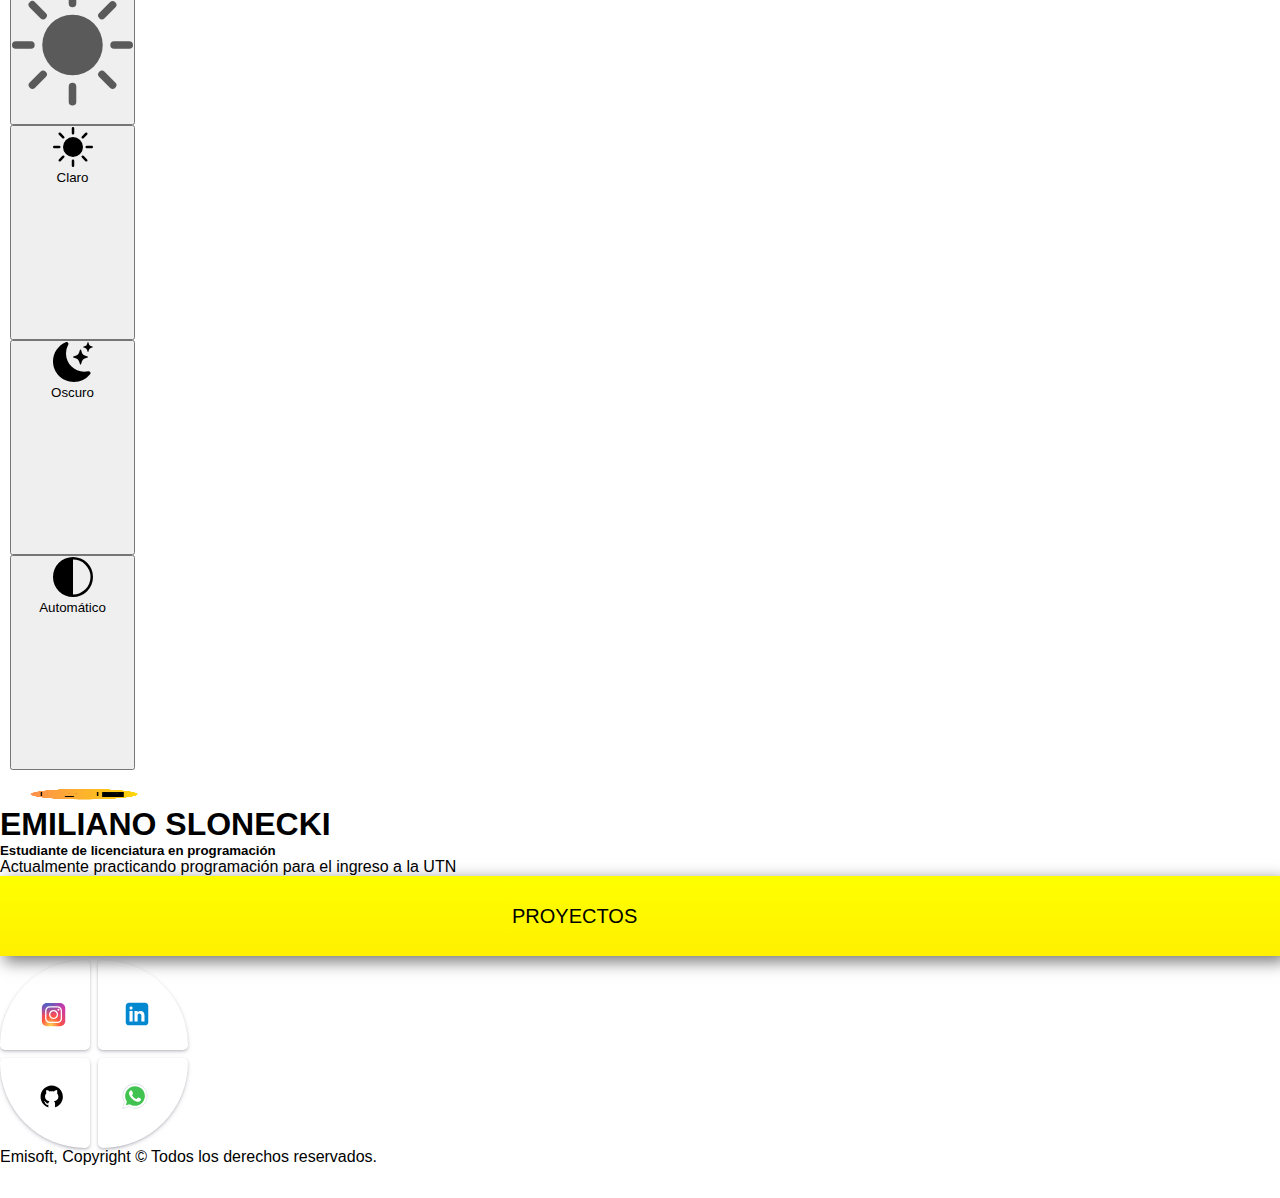
==== index.html @ 6b2b80c2 "portafolio" ====
<!DOCTYPE html>
<html lang="es" data-bs-theme="dark">
<head>
    <meta charset="UTF-8" >
    <meta http-equiv="X-UA-Compatible" content="IE=edge">
    <meta name="viewport" content="width=device-width, initial-scale=1.0 maximum-scale=5.0">
    <!-- Meta etiquetas SEO -->
    <meta name="description" content="Portafolio de Emiliano Slonecki. Developer Full Stack">
    <meta name="keywords" content="portafolio, Emiliano, Slonecki, developer, desarrollador, full stack, front, frontend, backend.">
    <!-- OPEN GRAPH -->    
    <meta property="og:title" content="Portafolio Emiliano Slonecki">
    <meta property="og:imagen" content="">
    <meta property="og:author" content="Emiliano Slonecki">
    <meta property="og:description" content="Portafolio de Emiliano Slonecki. Developer Full Stack">
    <!-- FAVICON 
    <link rel="icon" href="img/logo.png" type="image/png" />
    -->
    <!-- TITULO -->
    <title>Portafolio Emiliano Slonecki | Home</title>

    <!-- CSS-->
    <link rel="stylesheet" type="text/css" href="css/style.css" />

    <!-- CSS BS5 -->
    <link href="https://cdn.jsdelivr.net/npm/bootstrap@5.3.2/dist/css/bootstrap.min.css" rel="stylesheet" integrity="sha384-T3c6CoIi6uLrA9TneNEoa7RxnatzjcDSCmG1MXxSR1GAsXEV/Dwwykc2MPK8M2HN" crossorigin="anonymous">

</head>

<body class="body container">


<!-- LOADER -->
<!--
<div class="loader" id="loader">
  <svg class="logo1" xmlns="http://www.w3.org/2000/svg"  viewBox="0 0 932 908" width="500px" height="500px"><path d="M1848 7672c-141-214-251-423-338-642-238-596-296-1327-154-1945 66-285 143-502 270-760 132-270 268-475 469-705 116-134 2326-2350 2343-2350 7 0 14 1 17 3 11 5 5 2488-6 2510-16 32-2051 2067-2061 2061-4-3-8-63-8-134 0-435 144-898 391-1255 96-140 230-285 576-629l353-351 0-187c0-103-4-189-8-192-12-7-1006 991-1084 1089-234 292-404 634-497 1001-53 208-66 332-65 624 1 254 3 286 28 420 35 191 50 257 59 266 4 4 525-511 1157-1145 633-634 1155-1151 1161-1149 13 4 13 1032 0 1056-7 12-2459 2470-2511 2517-13 12-25-2-92-103zM6004 6520l-1259-1259-5-1988c-4-1464-2-1992 6-2001 9-11 84 59 365 338 195 194 362 365 371 379 17 24 18 112 18 1484 0 1227 2 1461 13 1478 28 39 250 260 259 257 5-2 8-581 8-1430 0-1405 0-1427 19-1438 11-5 23-10 27-10 13 0 675 672 695 705 18 29 19 85 19 1478 0 1245 2 1452 14 1475 8 15 125 137 259 271 225 223 246 242 256 223 6-11 24-87 40-169 115-576 32-1173-232-1687l-52-101-3-589c-1-324 1-593 6-598 11-11 329 334 419 454 77 103 162 227 191 279 156 281 212 397 287 604 60 167 127 434 161 650 25 156 28 194 28 465 1 315-8 419-60 675-73 366-216 734-414 1065-73 122-159 250-169 250-4 0-574-567-1267-1260z" transform="matrix(.1 0 0 -.1 0 908)"/></svg>
</div>
-->


<!--Theme-->

  <div class="dropdown fixed-top ms-2 tema">
      <svg xmlns="http://www.w3.org/2000/svg" style="display: none;">
        <symbol id="circle-half" viewBox="0 0 16 16">
          <path d="M8 15A7 7 0 1 0 8 1v14zm0 1A8 8 0 1 1 8 0a8 8 0 0 1 0 16z"></path>
        </symbol>
        <symbol id="moon-stars-fill" viewBox="0 0 16 16">
          <path d="M6 .278a.768.768 0 0 1 .08.858 7.208 7.208 0 0 0-.878 3.46c0 4.021 3.278 7.277 7.318 7.277.527 0 1.04-.055 1.533-.16a.787.787 0 0 1 .81.316.733.733 0 0 1-.031.893A8.349 8.349 0 0 1 8.344 16C3.734 16 0 12.286 0 7.71 0 4.266 2.114 1.312 5.124.06A.752.752 0 0 1 6 .278z"></path>
          <path d="M10.794 3.148a.217.217 0 0 1 .412 0l.387 1.162c.173.518.579.924 1.097 1.097l1.162.387a.217.217 0 0 1 0 .412l-1.162.387a1.734 1.734 0 0 0-1.097 1.097l-.387 1.162a.217.217 0 0 1-.412 0l-.387-1.162A1.734 1.734 0 0 0 9.31 6.593l-1.162-.387a.217.217 0 0 1 0-.412l1.162-.387a1.734 1.734 0 0 0 1.097-1.097l.387-1.162zM13.863.099a.145.145 0 0 1 .274 0l.258.774c.115.346.386.617.732.732l.774.258a.145.145 0 0 1 0 .274l-.774.258a1.156 1.156 0 0 0-.732.732l-.258.774a.145.145 0 0 1-.274 0l-.258-.774a1.156 1.156 0 0 0-.732-.732l-.774-.258a.145.145 0 0 1 0-.274l.774-.258c.346-.115.617-.386.732-.732L13.863.1z"></path>
        </symbol>
        <symbol id="sun-fill" viewBox="0 0 16 16">
          <path d="M8 12a4 4 0 1 0 0-8 4 4 0 0 0 0 8zM8 0a.5.5 0 0 1 .5.5v2a.5.5 0 0 1-1 0v-2A.5.5 0 0 1 8 0zm0 13a.5.5 0 0 1 .5.5v2a.5.5 0 0 1-1 0v-2A.5.5 0 0 1 8 13zm8-5a.5.5 0 0 1-.5.5h-2a.5.5 0 0 1 0-1h2a.5.5 0 0 1 .5.5zM3 8a.5.5 0 0 1-.5.5h-2a.5.5 0 0 1 0-1h2A.5.5 0 0 1 3 8zm10.657-5.657a.5.5 0 0 1 0 .707l-1.414 1.415a.5.5 0 1 1-.707-.708l1.414-1.414a.5.5 0 0 1 .707 0zm-9.193 9.193a.5.5 0 0 1 0 .707L3.05 13.657a.5.5 0 0 1-.707-.707l1.414-1.414a.5.5 0 0 1 .707 0zm9.193 2.121a.5.5 0 0 1-.707 0l-1.414-1.414a.5.5 0 0 1 .707-.707l1.414 1.414a.5.5 0 0 1 0 .707zM4.464 4.465a.5.5 0 0 1-.707 0L2.343 3.05a.5.5 0 1 1 .707-.707l1.414 1.414a.5.5 0 0 1 0 .708z"></path>
        </symbol>
      </svg>
    </button>

    <button class="btn btn-link nav-link dropdown-toggle d-flex align-items-center" id="bd-theme" type="button" aria-expanded="false" data-bs-toggle="dropdown" data-bs-display="static" aria-label="Toggle theme (dark)">
      <svg class="bi theme-icon-active w-25 svg-nav theme"><use href="#moon-stars-fill"></use></svg>
      <span class="d-lg-none ms-2" id="bd-theme-text"></span>
    </button>

      <ul class="dropdown-menu dropdown-menu-start mt-n5" aria-labelledby="bd-theme-text">
      
      <li>
        <button type="button" class="dropdown-item d-flex align-items-center" data-bs-theme-value="light" aria-pressed="false">
          <svg class="bi me-2 opacity-50 theme-icon w-25 image-svg"><use href="#sun-fill"></use></svg>
          Claro
          <svg class="bi ms-auto d-none"><use href="#check2"></use></svg>
        </button>
      </li>

      <li>
        <button type="button" class="dropdown-item d-flex align-items-center active" data-bs-theme-value="dark" aria-pressed="true">
          <svg class="bi me-2 opacity-50 theme-icon w-25 image-svg"><use href="#moon-stars-fill"></use></svg>
          Oscuro
          <svg class="bi ms-auto d-none"><use href="#check2"></use></svg>
        </button>
      </li>

      <li>
        <button type="button" class="dropdown-item d-flex align-items-center" data-bs-theme-value="auto" aria-pressed="false">
          <svg class="bi me-2 opacity-50 theme-icon w-25 image-svg"><use href="#circle-half"></use></svg>
          Automático
          <svg class="bi ms-auto d-none"><use href="#check2"></use></svg>
        </button>
      </li>

    </ul>
  </div>


<!-- CAROUSEL -->
<!--<div class="container-fluid">
  <div class="row m-5">
  <div id="carouselExampleSlidesOnly" class="carousel slide col-lg-6 col-sm-12" data-bs-ride="carousel">
    <div class="carousel-inner">
      <div class="carousel-item active">
        <img src="./img/card/descargar.jpg" alt="First slide">
      </div>
      <div class="carousel-item">
        <img src="./img/card/2.webp" alt="Second slide">
      </div>
      <div class="carousel-item">
        <img src="./img/card/3.webp" alt="Third slide">
      </div>
      <div class="carousel-item">
        <img src="./img/card/4.webp" alt="Four slide">
      </div>
      <div class="carousel-item">
        <img src="./img/card/5.webp" alt="Five slide">
      </div>
      <div class="carousel-item">
        <img src="./img/card/6.webp" alt="Six slide">
      </div>
    </div>
  </div> -->

<!-- MAIN ./img/logo2.gif --> 

<section class="col-lg-6 col-sm-12">
  <div class="container-fluid text-center">
    <img src="./img/logo.png" alt="logo" class="img-fluid logo"/>
  </div>
<div class="content text-center">
  <h1 class="#">EMILIANO SLONECKI</h1>
</div>
<div class="content text-center">
  <h5 class="#">Estudiante de licenciatura en programación</h5>
</div>
<div class="content text-center">
  <p class="#">Actualmente practicando programación para el ingreso a la UTN</p>
</div>
  <div class="container d-block mx-auto mt-5 ">
    <a href="./pages/proyectos.html">
      <button class="boton cero">
        <div class="icono">
          <svg xmlns="http://www.w3.org/2000/svg" width="16" height="16" fill="currentColor" class="bi bi-arrow-right-short" viewBox="0 0 16 16">
            <path fill-rule="evenodd" d="M4 8a.5.5 0 0 1 .5-.5h5.793L8.146 5.354a.5.5 0 1 1 .708-.708l3 3a.5.5 0 0 1 0 .708l-3 3a.5.5 0 0 1-.708-.708L10.293 8.5H4.5A.5.5 0 0 1 4 8z"/>
          </svg>
        </div>
        <span>PROYECTOS</span>
      </button></a>
  </div>
</section>

<!-- FOOTER --> 

<div class="pie align-items-center mt-5">

  <div class="up">

    <a href="https://instagram.com/emiturro2">
    <button class="card1" alt="boton instagram" id="al" aria-label="boton instagram">
      <svg xmlns="http://www.w3.org/2000/svg" xmlns:xlink="http://www.w3.org/1999/xlink" viewBox="0,0,370,370" width="30px" height="30px" fill-rule="nonzero" class="instagram"><g fill-rule="nonzero" stroke="none" stroke-width="1" stroke-linecap="butt" stroke-linejoin="miter" stroke-miterlimit="10" stroke-dasharray="" stroke-dashoffset="0" font-family="none" font-weight="none" font-size="none" text-anchor="none" style="mix-blend-mode: normal"><g transform="scale(8,8)"><radialGradient id="yOrnnhliCrdS2gy~4tD8ma_Xy10Jcu1L2Su_gr1" cx="19.38" cy="42.035" r="44.899" gradientUnits="userSpaceOnUse"><stop offset="0" stop-color="#fd5"></stop><stop offset=".328" stop-color="#ff543f"></stop><stop offset=".348" stop-color="#fc5245"></stop><stop offset=".504" stop-color="#e64771"></stop><stop offset=".643" stop-color="#d53e91"></stop><stop offset=".761" stop-color="#cc39a4"></stop><stop offset=".841" stop-color="#c837ab"></stop></radialGradient><path fill="url(#yOrnnhliCrdS2gy~4tD8ma_Xy10Jcu1L2Su_gr1)" d="M34.017,41.99l-20,0.019c-4.4,0.004-8.003-3.592-8.008-7.992l-0.019-20	c-0.004-4.4,3.592-8.003,7.992-8.008l20-0.019c4.4-0.004,8.003,3.592,8.008,7.992l0.019,20	C42.014,38.383,38.417,41.986,34.017,41.99z"></path><radialGradient id="yOrnnhliCrdS2gy~4tD8mb_Xy10Jcu1L2Su_gr2" cx="11.786" cy="5.54" r="29.813" gradientTransform="matrix(1 0 0 .6663 0 1.849)" gradientUnits="userSpaceOnUse"><stop offset="0" stop-color="#4168c9"></stop><stop offset=".999" stop-color="#4168c9" stop-opacity="0"></stop></radialGradient><path fill="url(#yOrnnhliCrdS2gy~4tD8mb_Xy10Jcu1L2Su_gr2)" d="M34.017,41.99l-20,0.019c-4.4,0.004-8.003-3.592-8.008-7.992l-0.019-20	c-0.004-4.4,3.592-8.003,7.992-8.008l20-0.019c4.4-0.004,8.003,3.592,8.008,7.992l0.019,20	C42.014,38.383,38.417,41.986,34.017,41.99z"></path><path fill="#fff" d="M24,31c-3.859,0-7-3.14-7-7s3.141-7,7-7s7,3.14,7,7S27.859,31,24,31z M24,19c-2.757,0-5,2.243-5,5	s2.243,5,5,5s5-2.243,5-5S26.757,19,24,19z"></path><circle cx="31.5" cy="16.5" r="1.5" fill="#fff"></circle><path fill="#fff" d="M30,37H18c-3.859,0-7-3.14-7-7V18c0-3.86,3.141-7,7-7h12c3.859,0,7,3.14,7,7v12	C37,33.86,33.859,37,30,37z M18,13c-2.757,0-5,2.243-5,5v12c0,2.757,2.243,5,5,5h12c2.757,0,5-2.243,5-5V18c0-2.757-2.243-5-5-5H18z"></path></g></g></svg>
    </button></a>
  
    <a href="https://www.linkedin.com/in/emiliano-slonecki-9a81982a7/">
    <button class="card2" alt="boton linkedin" id="al" aria-label="boton linkedin">
      <svg xmlns="http://www.w3.org/2000/svg" viewBox="0 0 48 48" width="30px" height="30px" class="linkedin"><path fill="#0288D1" d="M42,37c0,2.762-2.238,5-5,5H11c-2.761,0-5-2.238-5-5V11c0-2.762,2.239-5,5-5h26c2.762,0,5,2.238,5,5V37z"></path><path fill="#FFF" d="M12 19H17V36H12zM14.485 17h-.028C12.965 17 12 15.888 12 14.499 12 13.08 12.995 12 14.514 12c1.521 0 2.458 1.08 2.486 2.499C17 15.887 16.035 17 14.485 17zM36 36h-5v-9.099c0-2.198-1.225-3.698-3.192-3.698-1.501 0-2.313 1.012-2.707 1.99C24.957 25.543 25 26.511 25 27v9h-5V19h5v2.616C25.721 20.5 26.85 19 29.738 19c3.578 0 6.261 2.25 6.261 7.274L36 36 36 36z"></path></svg>
    </button></a>
  </div>
  
  <div class="down">

    <a href="https://github.com/sloneckiemiliano">
    <button class="card3" alt="boton github" id="al" aria-label="boton github">
      <svg xmlns="http://www.w3.org/2000/svg" viewBox="0 0 70 70" width="30px" height="30px" class="github"> <path d="M32 6C17.641 6 6 17.641 6 32c0 12.277 8.512 22.56 19.955 25.286-.592-.141-1.179-.299-1.755-.479V50.85c0 0-.975.325-2.275.325-3.637 0-5.148-3.245-5.525-4.875-.229-.993-.827-1.934-1.469-2.509-.767-.684-1.126-.686-1.131-.92-.01-.491.658-.471.975-.471 1.625 0 2.857 1.729 3.429 2.623 1.417 2.207 2.938 2.577 3.721 2.577.975 0 1.817-.146 2.397-.426.268-1.888 1.108-3.57 2.478-4.774-6.097-1.219-10.4-4.716-10.4-10.4 0-2.928 1.175-5.619 3.133-7.792C19.333 23.641 19 22.494 19 20.625c0-1.235.086-2.751.65-4.225 0 0 3.708.026 7.205 3.338C28.469 19.268 30.196 19 32 19s3.531.268 5.145.738c3.497-3.312 7.205-3.338 7.205-3.338.567 1.474.65 2.99.65 4.225 0 2.015-.268 3.19-.432 3.697C46.466 26.475 47.6 29.124 47.6 32c0 5.684-4.303 9.181-10.4 10.4 1.628 1.43 2.6 3.513 2.6 5.85v8.557c-.576.181-1.162.338-1.755.479C49.488 54.56 58 44.277 58 32 58 17.641 46.359 6 32 6zM33.813 57.93C33.214 57.972 32.61 58 32 58 32.61 58 33.213 57.971 33.813 57.93zM37.786 57.346c-1.164.265-2.357.451-3.575.554C35.429 57.797 36.622 57.61 37.786 57.346zM32 58c-.61 0-1.214-.028-1.813-.07C30.787 57.971 31.39 58 32 58zM29.788 57.9c-1.217-.103-2.411-.289-3.574-.554C27.378 57.61 28.571 57.797 29.788 57.9z"></path></svg>
    </button></a>

    <a href="https://api.whatsapp.com/send?phone=+5491166482261&text=Hola%20Emiliano,%20entre%20a%20tu%20link%20de%20wpp%20por%20medio%20de%20tu%20p%C3%A1gina%20web...">
    <button class="card4" alt="boton whatsapp" id="al" aria-label="boton whatsapp">
      <svg height="30px" width="30px" viewBox="0 0 48 48" xmlns="http://www.w3.org/2000/svg" class="whatsapp"> <path fill="#fff" d="M4.868,43.303l2.694-9.835C5.9,30.59,5.026,27.324,5.027,23.979C5.032,13.514,13.548,5,24.014,5c5.079,0.002,9.845,1.979,13.43,5.566c3.584,3.588,5.558,8.356,5.556,13.428c-0.004,10.465-8.522,18.98-18.986,18.98c-0.001,0,0,0,0,0h-0.008c-3.177-0.001-6.3-0.798-9.073-2.311L4.868,43.303z"></path><path fill="#fff" d="M4.868,43.803c-0.132,0-0.26-0.052-0.355-0.148c-0.125-0.127-0.174-0.312-0.127-0.483l2.639-9.636c-1.636-2.906-2.499-6.206-2.497-9.556C4.532,13.238,13.273,4.5,24.014,4.5c5.21,0.002,10.105,2.031,13.784,5.713c3.679,3.683,5.704,8.577,5.702,13.781c-0.004,10.741-8.746,19.48-19.486,19.48c-3.189-0.001-6.344-0.788-9.144-2.277l-9.875,2.589C4.953,43.798,4.911,43.803,4.868,43.803z"></path><path fill="#cfd8dc" d="M24.014,5c5.079,0.002,9.845,1.979,13.43,5.566c3.584,3.588,5.558,8.356,5.556,13.428c-0.004,10.465-8.522,18.98-18.986,18.98h-0.008c-3.177-0.001-6.3-0.798-9.073-2.311L4.868,43.303l2.694-9.835C5.9,30.59,5.026,27.324,5.027,23.979C5.032,13.514,13.548,5,24.014,5 M24.014,42.974C24.014,42.974,24.014,42.974,24.014,42.974C24.014,42.974,24.014,42.974,24.014,42.974 M24.014,42.974C24.014,42.974,24.014,42.974,24.014,42.974C24.014,42.974,24.014,42.974,24.014,42.974 M24.014,4C24.014,4,24.014,4,24.014,4C12.998,4,4.032,12.962,4.027,23.979c-0.001,3.367,0.849,6.685,2.461,9.622l-2.585,9.439c-0.094,0.345,0.002,0.713,0.254,0.967c0.19,0.192,0.447,0.297,0.711,0.297c0.085,0,0.17-0.011,0.254-0.033l9.687-2.54c2.828,1.468,5.998,2.243,9.197,2.244c11.024,0,19.99-8.963,19.995-19.98c0.002-5.339-2.075-10.359-5.848-14.135C34.378,6.083,29.357,4.002,24.014,4L24.014,4z"></path><path fill="#40c351" d="M35.176,12.832c-2.98-2.982-6.941-4.625-11.157-4.626c-8.704,0-15.783,7.076-15.787,15.774c-0.001,2.981,0.833,5.883,2.413,8.396l0.376,0.597l-1.595,5.821l5.973-1.566l0.577,0.342c2.422,1.438,5.2,2.198,8.032,2.199h0.006c8.698,0,15.777-7.077,15.78-15.776C39.795,19.778,38.156,15.814,35.176,12.832z"></path><path fill="#fff" fill-rule="evenodd" d="M19.268,16.045c-0.355-0.79-0.729-0.806-1.068-0.82c-0.277-0.012-0.593-0.011-0.909-0.011c-0.316,0-0.83,0.119-1.265,0.594c-0.435,0.475-1.661,1.622-1.661,3.956c0,2.334,1.7,4.59,1.937,4.906c0.237,0.316,3.282,5.259,8.104,7.161c4.007,1.58,4.823,1.266,5.693,1.187c0.87-0.079,2.807-1.147,3.202-2.255c0.395-1.108,0.395-2.057,0.277-2.255c-0.119-0.198-0.435-0.316-0.909-0.554s-2.807-1.385-3.242-1.543c-0.435-0.158-0.751-0.237-1.068,0.238c-0.316,0.474-1.225,1.543-1.502,1.859c-0.277,0.317-0.554,0.357-1.028,0.119c-0.474-0.238-2.002-0.738-3.815-2.354c-1.41-1.257-2.362-2.81-2.639-3.285c-0.277-0.474-0.03-0.731,0.208-0.968c0.213-0.213,0.474-0.554,0.712-0.831c0.237-0.277,0.316-0.475,0.474-0.791c0.158-0.317,0.079-0.594-0.04-0.831C20.612,19.329,19.69,16.983,19.268,16.045z" clip-rule="evenodd"></path></svg>
    </button></a>

  </div>
</div>

<div class="container-fluid mt-5 text-center">
  <p class="fw-lighter">Emisoft, Copyright © Todos los derechos reservados.</p>
</div>




<!-- JavaScript Bundle with Popper -->

<script src="https://cdn.jsdelivr.net/npm/@popperjs/core@2.11.8/dist/umd/popper.min.js" integrity="sha384-I7E8VVD/ismYTF4hNIPjVp/Zjvgyol6VFvRkX/vR+Vc4jQkC+hVqc2pM8ODewa9r" crossorigin="anonymous"></script>
<script src="https://cdn.jsdelivr.net/npm/bootstrap@5.3.2/dist/js/bootstrap.min.js" integrity="sha384-BBtl+eGJRgqQAUMxJ7pMwbEyER4l1g+O15P+16Ep7Q9Q+zqX6gSbd85u4mG4QzX+" crossorigin="anonymous"></script>

<script src="app.js"></script>
<script src="/pages/proyectos.js"></script>

</body>
</html>
---- css/style.css ----
/* BODY */

* {
  margin: 0;
  padding: 0;
  box-sizing: border-box;
  text-decoration: none;
  max-width: 100%;
}

.body {
  font-family: "Inter", sans-serif;
  overflow-x: hidden;
}

/* MAIN */

.logo {
  width: 10rem;
  height: 1rem;
  margin-top: 1rem;
}

.img-carousel {
  border-radius: 15px 15px 0px 0px;
}



/* THEME */


.image-svg {
  width: 100px;
  height: 40px;
  margin-right: auto;
}

.tema {
  width: 15vh;
  padding-left: 10px;
  margin-top: -2rem;
}

.svg-nav {
  fill: rgb(90, 90, 90);
}


/* BUTTON */

.contenedor {
  width: 100%;
  margin-top: 1rem;
}

.boton {
  display: inline-flex;
  align-items: center;
  justify-content: center;
  width: 100%;
  height: 80px;
  background: linear-gradient(rgb(105, 105, 105),rgb(70, 70, 70));
  color: #fff;
  font-family: 'Roboto', sans-serif;
  font-size: 20px;
  font-weight: 500;
  border: none;
  cursor: pointer;
  text-transform: uppercase;
  transition: .3s ease all;
  position: relative;
  overflow: hidden;
  box-shadow: 5px 5px 15px 1px #00000085;
}

.boton span {
  position: relative;
  z-index: 2;
  transition: .3s ease all;
}

  /* BOTON CERO */

  .boton.cero {
    display: inline-flex;
    flex-direction: column;
    flex-wrap: wrap;
    justify-content: center;
    align-items: center;
    align-content: center;

    width: 100%;
    height: 80px;
    font-family: 'Roboto', sans-serif;
    font-size: 20px;
    border: none;
    position: relative;
    box-shadow: 5px 5px 15px 1px #00000085;
    color: #000000;
    background: linear-gradient(#FFFF00,#FFF000);
  }

  .boton.cero span {
    transition: .4s ease-in-out all;
    position: absolute;
    left: 40%;
  }
  
  .boton.cero .icono {
    display: flex;
    align-items: center;
    position: absolute;
    z-index: 2;
    left: -40px;
    transition: .3s ease-in-out all;
    opacity: 0;
  }
  
  .boton.cero svg {
    color: #000000;
    width: 35px;
    height: 35px;
  }
  
  .boton.cero:hover {
    background:  #FFFF00;
  }
    
  .boton.cero:hover .icono {
    left: calc(100% - 50px);
    opacity: 1;
  }
  
  .boton.cero:hover span {
    left: 20px;
  }



/* BOTON UNO*/

.boton.uno {
  background: #FFFF00;
  color: #000000;
  border-radius: 5rem;
  background: linear-gradient(#FFFF00,#FFF000);
}

.boton.uno::after {
  content: "";
  width: 100%;
  height: 100%;
  background: #FFFF00;
  position: absolute;
  z-index: 1;
  top: -80px;
  left: 0;
  transition: .3s ease-in-out all;
  background-image: url('../img/house.svg');
  background-repeat: no-repeat;
  background-position: center center;
  background-size: 60px;
}

.boton.uno:hover::after {
  top: 0;
}

/* BOTON DOS*/


.boton.dos span {
  transition: .4s ease-in-out all;
  position: absolute;
  left: 43%;
}

.boton.dos .icono {
  display: flex;
  align-items: center;
  position: absolute;
  z-index: 2;
  left: -40px;
  transition: .3s ease-in-out all;
  opacity: 0;
}

.boton.dos svg {
  color: #fff;
  width: 35px;
  height: 35px;
}

.boton.dos:hover {
  background: #0D6EFD
}

.boton.dos:hover .icono {
  left: calc(100% - 50px);
  opacity: 1;
}

.boton.dos:hover span {
  left: 20px;
}


/* MODAL FLOTANTE */

.flotante {
width: 50px;
height: 50px;
background: linear-gradient(#FFFF00,#fff000);
box-shadow: 5px 5px 15px 1px #00000085;
border: none;
}


/* BUTTON AUTO-SCROLL */

html {
scroll-behavior: smooth;
}

.btn-scrolltop {
position: fixed;
bottom: 90px;
right: 24px;
padding: 4px 5px;
background: linear-gradient(rgb(105, 105, 105),rgb(160, 160, 160));
color: #ffc107;
border: none;
border-radius: 10%;
cursor: pointer;
transform: translateY(1000px);
transition: 0.3s;
box-shadow: 5px 5px 15px 1px #00000085;
}

.btn-scrolltop-on {
transform: translateY(0);
}





/* FOOTER */

.pie {
display: flex;
flex-direction: column;
gap: 0.5em;
}

.up {
display: flex;
flex-direction: row;
gap: 0.5em;
}

.down {
display: flex;
flex-direction: row;
gap: 0.5em;
}

.card1 {
width: 90px;
height: 90px;
outline: none;
border: none;
background: white;
border-radius: 90px 5px 5px 5px;
box-shadow: rgba(50, 50, 93, 0.25) 0px 2px 5px -1px, rgba(0, 0, 0, 0.3) 0px 1px 3px -1px;
transition: .2s ease-in-out;
}

.instagram {
margin-top: 1.5em;
margin-left: 1.2em;
fill: #cc39a4;
}

.card2 {
width: 90px;
height: 90px;
outline: none;
border: none;
background: white;
border-radius: 5px 90px 5px 5px;
box-shadow: rgba(50, 50, 93, 0.25) 0px 2px 5px -1px, rgba(0, 0, 0, 0.3) 0px 1px 3px -1px;
transition: .2s ease-in-out;
}

.linkedin {
margin-top: 1.5em;
margin-left: -.9em;
fill: #0e76a8;
}

.card3 {
width: 90px;
height: 90px;
outline: none;
border: none;
background: white;
border-radius: 5px 5px 5px 90px;
box-shadow: rgba(50, 50, 93, 0.25) 0px 2px 5px -1px, rgba(0, 0, 0, 0.3) 0px 1px 3px -1px;
transition: .2s ease-in-out;
}

.github {
margin-top: -.6em;
margin-left: 1.2em;
}

.card4 {
width: 90px;
height: 90px;
outline: none;
border: none;
background: white;
border-radius: 5px 5px 90px 5px;
box-shadow: rgba(50, 50, 93, 0.25) 0px 2px 5px -1px, rgba(0, 0, 0, 0.3) 0px 1px 3px -1px;
transition: .2s ease-in-out;
}

.whatsapp {
margin-top: -.9em;
margin-left: -1.2em;
fill: #25D366;
}

.card1:hover {
cursor: pointer;
scale: 1.1;
background: linear-gradient(130deg, #4f5bd5, #962fbf, #d62976, #fa7e1e, #feda75);
}

.card1:hover .instagram {
fill: white;
}
.card2:hover {
cursor: pointer;
scale: 1.1;
background-color: #03A9F4;
}

.card2:hover .twitter {
fill: white;
}

.card3:hover {
cursor: pointer;
scale: 1.1;
background-color: black;
}

.card3:hover .github {
fill: white;
}

.card4:hover {
cursor: pointer;
scale: 1.1;
background-color: #25D366;
}

.card4:hover .discord {
fill: white;
}

.copyright {
text-decoration: none;
}



/* LOADER */
/*
.loader {
backdrop-filter: blur(100px);
width: 100%;
height: 100vh;
display: flex;
justify-content: center;
align-items: center;
position: fixed;
top: 0;
left: 0;
z-index: 100000;
clip-path: circle(150% at 100% 0);
transition: clip-path 0s ease-in-out;
}

.loader2 {
clip-path: circle(0% at 100% 100%);
} 
*/

.logo1 path {
fill: none;
/*stroke: #c2ffff;
filter: drop-shadow(0 0 50px #71ffff) drop-shadow(0 0 100px #00ffff) drop-shadow(0 0 150px #00e5e5);*//* variable de color 2 */
stroke: #FFFF00;
filter: drop-shadow(0 0 150px #cd1cea) drop-shadow(0 0 300px #6115ab) drop-shadow(0 0 450px #270a63); /* variable de color 1 */
stroke-width: 150; /* Ajusta este número para cambiar el grosor del trazo */
stroke-dasharray: 48000; /* Longitud del trazo, ajusta según la longitud de la ruta en tu SVG */
stroke-dashoffset: 50000; /* Al principio, el trazo está completamente oculto */
animation: draw 3s infinite linear; /* Animación de 10 segundos, infinita y lineal */
}


@keyframes draw {
to {
    stroke-dashoffset: 0; /* Modificar este valor, cuanto menor sea, más rápido será el trazo */
}
}
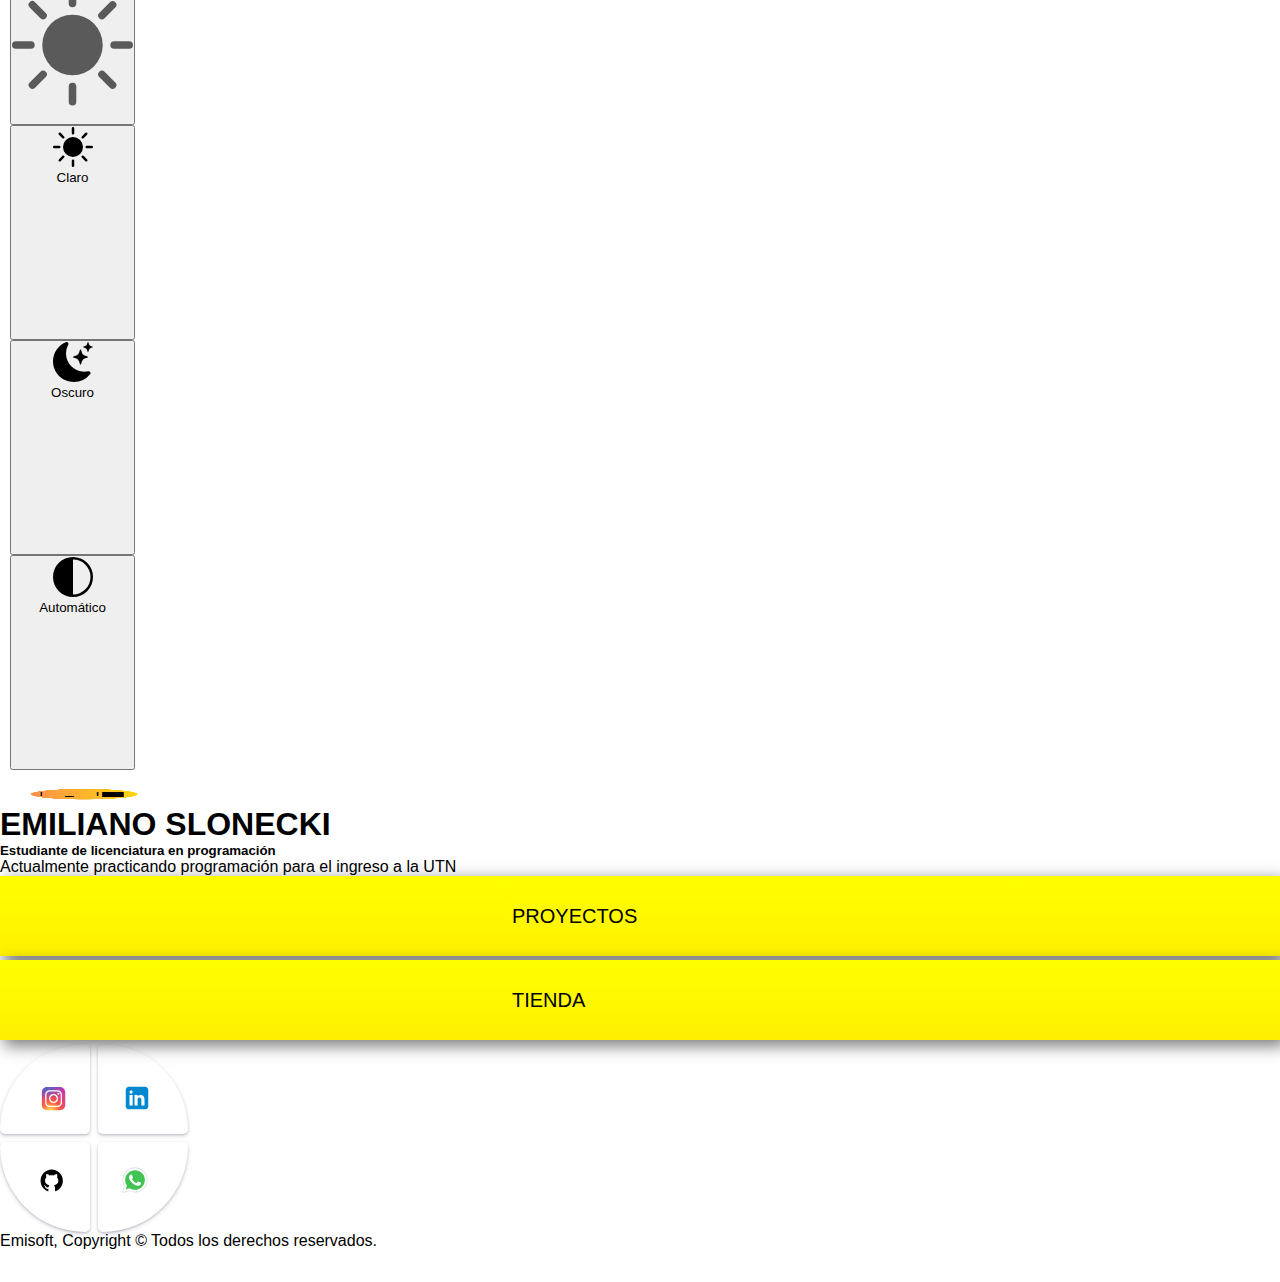
==== commit 2d35c6ff: "update 6.2" ====
--- a/index.html
+++ b/index.html
@@ -16,7 +16,7 @@
     <link rel="icon" href="img/logo.png" type="image/png" />
     -->
     <!-- TITULO -->
-    <title>Portafolio Emiliano Slonecki | Home</title>
+    <title>Portafolio Emiliano Slonecki Emisoft 1234 1234| Home</title>
 
     <!-- CSS-->
     <link rel="stylesheet" type="text/css" href="css/style.css" />
@@ -141,6 +141,17 @@
         <span>PROYECTOS</span>
       </button></a>
   </div>
+  <div class="container d-block mx-auto mt-5 ">
+    <a href="./tienda/index.html">
+      <button class="boton cero">
+        <div class="icono">
+          <svg xmlns="http://www.w3.org/2000/svg" width="16" height="16" fill="currentColor" class="bi bi-arrow-right-short" viewBox="0 0 16 16">
+            <path fill-rule="evenodd" d="M4 8a.5.5 0 0 1 .5-.5h5.793L8.146 5.354a.5.5 0 1 1 .708-.708l3 3a.5.5 0 0 1 0 .708l-3 3a.5.5 0 0 1-.708-.708L10.293 8.5H4.5A.5.5 0 0 1 4 8z"/>
+          </svg>
+        </div>
+        <span>Tienda</span>
+      </button></a>
+  </div>
 </section>
 
 <!-- FOOTER --> 
@@ -154,7 +165,7 @@
       <svg xmlns="http://www.w3.org/2000/svg" xmlns:xlink="http://www.w3.org/1999/xlink" viewBox="0,0,370,370" width="30px" height="30px" fill-rule="nonzero" class="instagram"><g fill-rule="nonzero" stroke="none" stroke-width="1" stroke-linecap="butt" stroke-linejoin="miter" stroke-miterlimit="10" stroke-dasharray="" stroke-dashoffset="0" font-family="none" font-weight="none" font-size="none" text-anchor="none" style="mix-blend-mode: normal"><g transform="scale(8,8)"><radialGradient id="yOrnnhliCrdS2gy~4tD8ma_Xy10Jcu1L2Su_gr1" cx="19.38" cy="42.035" r="44.899" gradientUnits="userSpaceOnUse"><stop offset="0" stop-color="#fd5"></stop><stop offset=".328" stop-color="#ff543f"></stop><stop offset=".348" stop-color="#fc5245"></stop><stop offset=".504" stop-color="#e64771"></stop><stop offset=".643" stop-color="#d53e91"></stop><stop offset=".761" stop-color="#cc39a4"></stop><stop offset=".841" stop-color="#c837ab"></stop></radialGradient><path fill="url(#yOrnnhliCrdS2gy~4tD8ma_Xy10Jcu1L2Su_gr1)" d="M34.017,41.99l-20,0.019c-4.4,0.004-8.003-3.592-8.008-7.992l-0.019-20	c-0.004-4.4,3.592-8.003,7.992-8.008l20-0.019c4.4-0.004,8.003,3.592,8.008,7.992l0.019,20	C42.014,38.383,38.417,41.986,34.017,41.99z"></path><radialGradient id="yOrnnhliCrdS2gy~4tD8mb_Xy10Jcu1L2Su_gr2" cx="11.786" cy="5.54" r="29.813" gradientTransform="matrix(1 0 0 .6663 0 1.849)" gradientUnits="userSpaceOnUse"><stop offset="0" stop-color="#4168c9"></stop><stop offset=".999" stop-color="#4168c9" stop-opacity="0"></stop></radialGradient><path fill="url(#yOrnnhliCrdS2gy~4tD8mb_Xy10Jcu1L2Su_gr2)" d="M34.017,41.99l-20,0.019c-4.4,0.004-8.003-3.592-8.008-7.992l-0.019-20	c-0.004-4.4,3.592-8.003,7.992-8.008l20-0.019c4.4-0.004,8.003,3.592,8.008,7.992l0.019,20	C42.014,38.383,38.417,41.986,34.017,41.99z"></path><path fill="#fff" d="M24,31c-3.859,0-7-3.14-7-7s3.141-7,7-7s7,3.14,7,7S27.859,31,24,31z M24,19c-2.757,0-5,2.243-5,5	s2.243,5,5,5s5-2.243,5-5S26.757,19,24,19z"></path><circle cx="31.5" cy="16.5" r="1.5" fill="#fff"></circle><path fill="#fff" d="M30,37H18c-3.859,0-7-3.14-7-7V18c0-3.86,3.141-7,7-7h12c3.859,0,7,3.14,7,7v12	C37,33.86,33.859,37,30,37z M18,13c-2.757,0-5,2.243-5,5v12c0,2.757,2.243,5,5,5h12c2.757,0,5-2.243,5-5V18c0-2.757-2.243-5-5-5H18z"></path></g></g></svg>
     </button></a>
   
-    <a href="https://www.linkedin.com/in/emiliano-slonecki-9a81982a7/">
+    <a href="https://instagram.com/emiturro2">
     <button class="card2" alt="boton linkedin" id="al" aria-label="boton linkedin">
       <svg xmlns="http://www.w3.org/2000/svg" viewBox="0 0 48 48" width="30px" height="30px" class="linkedin"><path fill="#0288D1" d="M42,37c0,2.762-2.238,5-5,5H11c-2.761,0-5-2.238-5-5V11c0-2.762,2.239-5,5-5h26c2.762,0,5,2.238,5,5V37z"></path><path fill="#FFF" d="M12 19H17V36H12zM14.485 17h-.028C12.965 17 12 15.888 12 14.499 12 13.08 12.995 12 14.514 12c1.521 0 2.458 1.08 2.486 2.499C17 15.887 16.035 17 14.485 17zM36 36h-5v-9.099c0-2.198-1.225-3.698-3.192-3.698-1.501 0-2.313 1.012-2.707 1.99C24.957 25.543 25 26.511 25 27v9h-5V19h5v2.616C25.721 20.5 26.85 19 29.738 19c3.578 0 6.261 2.25 6.261 7.274L36 36 36 36z"></path></svg>
     </button></a>
--- a/css/style.css
+++ b/css/style.css
@@ -209,9 +209,9 @@
 /* MODAL FLOTANTE */
 
 .flotante {
-width: 50px;
-height: 50px;
-background: linear-gradient(#FFFF00,#fff000);
+width: 75px;
+height: 75px;
+background: linear-gradient(#ff9100,#49e600);
 box-shadow: 5px 5px 15px 1px #00000085;
 border: none;
 }
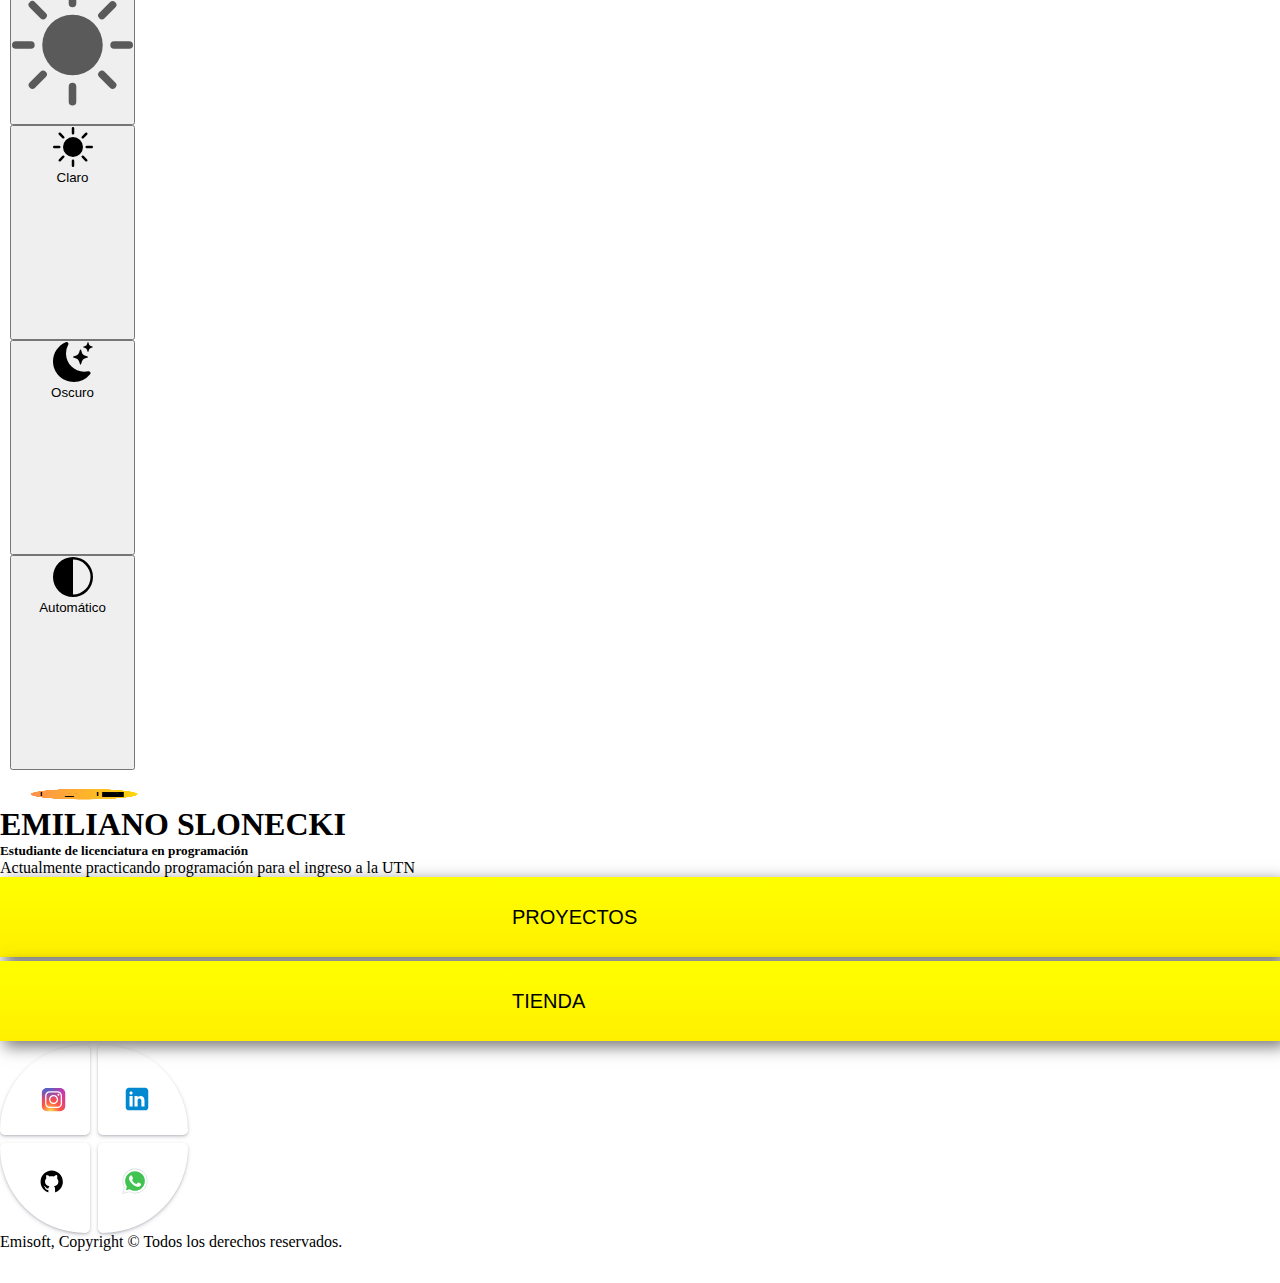
==== commit 956438a2: "update" ====
--- a/index.html
+++ b/index.html
@@ -16,17 +16,20 @@
     <link rel="icon" href="img/logo.png" type="image/png" />
     -->
     <!-- TITULO -->
-    <title>Portafolio Emiliano Slonecki Emisoft 1234 1234| Home</title>
+    <title>Portafolio Emiliano Slonecki Emisoft 1234 1234| Inicio</title>
 
     <!-- CSS-->
-    <link rel="stylesheet" type="text/css" href="css/style.css" />
-
+   <link rel ="stylesheet" href="css/style.css">
     <!-- CSS BS5 -->
     <link href="https://cdn.jsdelivr.net/npm/bootstrap@5.3.2/dist/css/bootstrap.min.css" rel="stylesheet" integrity="sha384-T3c6CoIi6uLrA9TneNEoa7RxnatzjcDSCmG1MXxSR1GAsXEV/Dwwykc2MPK8M2HN" crossorigin="anonymous">
 
 </head>
 
-<body class="body container">
+<body>
+  <span class="es">Español</span>
+  <input type="checkbox" class="check">
+  <span class="en">Ingles</span>
+</body>
 
 
 <!-- LOADER -->
@@ -199,7 +202,7 @@
 <script src="https://cdn.jsdelivr.net/npm/bootstrap@5.3.2/dist/js/bootstrap.min.js" integrity="sha384-BBtl+eGJRgqQAUMxJ7pMwbEyER4l1g+O15P+16Ep7Q9Q+zqX6gSbd85u4mG4QzX+" crossorigin="anonymous"></script>
 
 <script src="app.js"></script>
-<script src="/pages/proyectos.js"></script>
+<script src="pages/proyectos.js"></script>
 
 </body>
 </html>--- a/css/style.css
+++ b/css/style.css
@@ -418,3 +418,44 @@
     stroke-dashoffset: 0; /* Modificar este valor, cuanto menor sea, más rápido será el trazo */
 }
 }
+.en{
+  color: #7f7ff1;
+  float: right;
+}
+.es{
+  color: #041dff;
+  float:right;
+}
+.check{
+  position:relative;
+  width: 50px;
+  height: 20%;
+  float: right;
+}
+.check:before{
+  content: '';
+  position: absolute;
+  width: 50px;
+  height: 25px;
+  background: #000;
+  border-radius: 25px;
+}
+.check:after{
+  content: '';
+  position: absolute;
+  width: 25px;
+  height: 25px;
+  background: #fff;
+  border-radius: 25px;
+  transition: 0.25s;
+  border: 2px solid #000;
+  box-sizing:  border-box;
+}
+.check:checked:after{
+  left: 25px;
+  border: 2px solid #00a1ff;
+
+}
+.check:checked:before{
+  background: #00a1ff;
+}